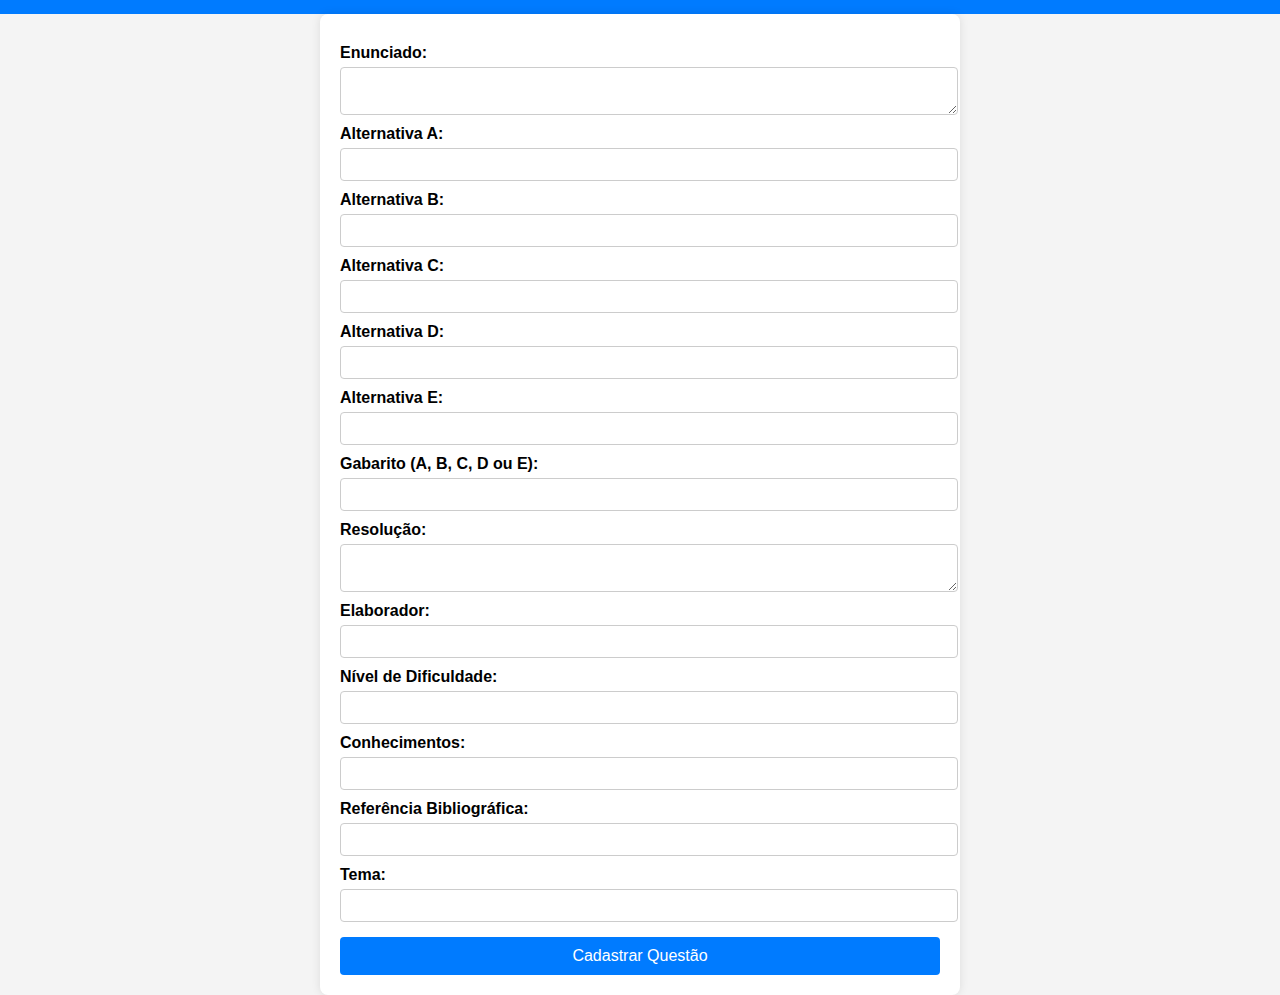
==== cadastro.html @ d35d00e6 "Rename index.HTML to cadastro.html" ====
<!DOCTYPE html>
<html lang="pt-BR">
<head>
    <meta charset="UTF-8">
    <meta name="viewport" content="width=device-width, initial-scale=1.0">
    <title>Cadastro de Questões - OBE</title>
    <link rel="stylesheet" href="styles.css">
</head>
<body>
    <header>
        <h1>Cadastro de Questões - Olimpíada Brasileira de Estatística</h1>
    </header>
    <main>
        <form id="questionForm">
            <label for="enunciado">Enunciado:</label>
            <textarea id="enunciado" required></textarea>

            <label for="alternativa_a">Alternativa A:</label>
            <input type="text" id="alternativa_a" required>

            <label for="alternativa_b">Alternativa B:</label>
            <input type="text" id="alternativa_b" required>

            <label for="alternativa_c">Alternativa C:</label>
            <input type="text" id="alternativa_c" required>

            <label for="alternativa_d">Alternativa D:</label>
            <input type="text" id="alternativa_d" required>

            <label for="alternativa_e">Alternativa E:</label>
            <input type="text" id="alternativa_e" required>

            <label for="gabarito">Gabarito (A, B, C, D ou E):</label>
            <input type="text" id="gabarito" maxlength="1" required>

            <label for="resolucao">Resolução:</label>
            <textarea id="resolucao" required></textarea>

            <label for="elaborador">Elaborador:</label>
            <input type="text" id="elaborador" required>

            <label for="nivel_dificuldade">Nível de Dificuldade:</label>
            <input type="text" id="nivel_dificuldade" required>

            <label for="conhecimentos">Conhecimentos:</label>
            <input type="text" id="conhecimentos" required>

            <label for="referencia">Referência Bibliográfica:</label>
            <input type="text" id="referencia" required>

            <label for="tema">Tema:</label>
            <input type="text" id="tema" required>

            <button type="submit">Cadastrar Questão</button>
        </form>
    </main>
    <script src="script.js"></script>
</body>
</html>
---- styles.css ----
body {
    font-family: Arial, sans-serif;
    background-color: #f4f4f4;
    margin: 0;
    padding: 0;
    display: flex;
    flex-direction: column;
    align-items: center;
    justify-content: center;
    height: 100vh;
}

header {
    background-color: #007bff;
    color: white;
    width: 100%;
    text-align: center;
    padding: 15px 0;
}

main {
    background: white;
    padding: 20px;
    border-radius: 8px;
    box-shadow: 0 0 10px rgba(0, 0, 0, 0.1);
    width: 90%;
    max-width: 600px;
}

form {
    display: flex;
    flex-direction: column;
}

label {
    margin-top: 10px;
    font-weight: bold;
}

input, textarea {
    width: 100%;
    padding: 8px;
    margin-top: 5px;
    border: 1px solid #ccc;
    border-radius: 4px;
}

button {
    margin-top: 15px;
    padding: 10px;
    background-color: #007bff;
    color: white;
    border: none;
    border-radius: 4px;
    cursor: pointer;
    font-size: 16px;
}

button:hover {
    background-color: #0056b3;
}
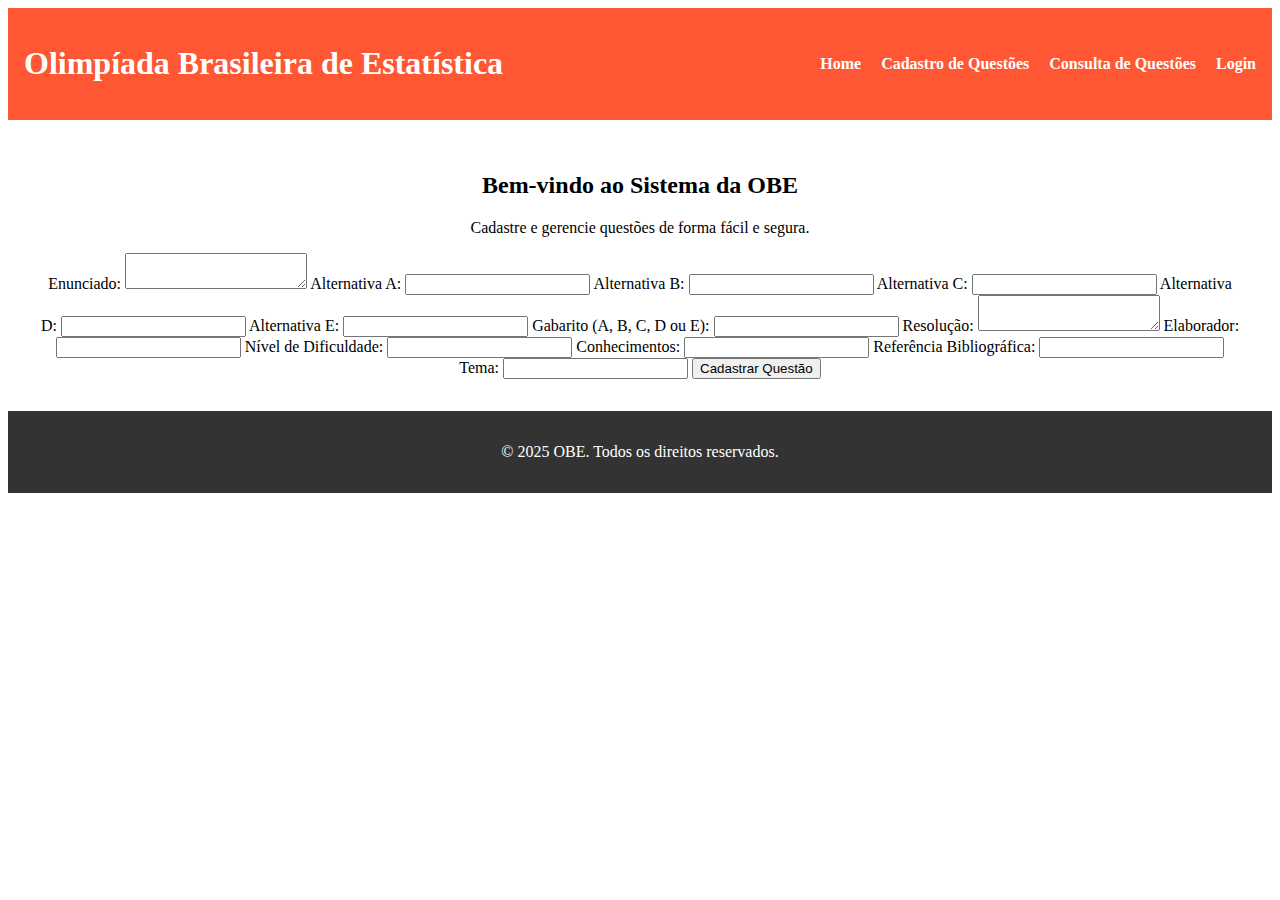
==== commit 225795e9: "Update cadastro.html" ====
--- a/cadastro.html
+++ b/cadastro.html
@@ -3,15 +3,27 @@
 <head>
     <meta charset="UTF-8">
     <meta name="viewport" content="width=device-width, initial-scale=1.0">
-    <title>Cadastro de Questões - OBE</title>
+    <title>OBE - Cadastro de Questões</title>
     <link rel="stylesheet" href="styles.css">
 </head>
 <body>
     <header>
-        <h1>Cadastro de Questões - Olimpíada Brasileira de Estatística</h1>
+        <h1>Olimpíada Brasileira de Estatística</h1>
+        <nav>
+            <ul>
+                <li><a href="index.html">Home</a></li>
+                <li><a href="cadastro.html">Cadastro de Questões</a></li>
+                <li><a href="consulta.html">Consulta de Questões</a></li>
+                <li><a href="login.html">Login</a></li>
+            </ul>
+        </nav>
     </header>
     <main>
-        <form id="questionForm">
+        <section class="intro">
+            <h2>Bem-vindo ao Sistema da OBE</h2>
+            <p>Cadastre e gerencie questões de forma fácil e segura.</p>
+        </section>
+           <form id="questionForm">
             <label for="enunciado">Enunciado:</label>
             <textarea id="enunciado" required></textarea>
 
@@ -54,6 +66,16 @@
             <button type="submit">Cadastrar Questão</button>
         </form>
     </main>
+    <footer>
+        <p>&copy; 2025 OBE. Todos os direitos reservados.</p>
+    </footer>
+</body>
+</html>
+    <meta charset="UTF-8">
+    <meta name="viewport" content="width=device-width, initial-scale=1.0">
+    <title>Cadastro de Questões - OBE</title>
+    <link rel="stylesheet" href="styles.css">
+<body>
     <script src="script.js"></script>
 </body>
 </html>
--- a/styles.css
+++ b/styles.css
@@ -1,61 +1,58 @@
+css
 body {
     font-family: Arial, sans-serif;
-    background-color: #f4f4f4;
     margin: 0;
     padding: 0;
+    background: #f8f9fa;
     display: flex;
     flex-direction: column;
+    min-height: 100vh;
+}
+header {
+    background: #ff5733;
+    color: white;
+    padding: 1rem;
+    display: flex;
+    justify-content: space-between;
     align-items: center;
+}
+nav ul {
+    list-style: none;
+    display: flex;
+    gap: 20px;
+    padding: 0;
+    margin: 0;
+}
+nav a {
+    color: white;
+    text-decoration: none;
+    font-weight: bold;
+}
+main {
+    flex-grow: 1;
+    display: flex;
+    flex-direction: column;
     justify-content: center;
-    height: 100vh;
+    align-items: center;
+    padding: 2rem;
+    text-align: center;
 }
-
-header {
-    background-color: #007bff;
-    color: white;
-    width: 100%;
-    text-align: center;
-    padding: 15px 0;
-}
-
-main {
-    background: white;
-    padding: 20px;
-    border-radius: 8px;
-    box-shadow: 0 0 10px rgba(0, 0, 0, 0.1);
-    width: 90%;
+.intro {
     max-width: 600px;
 }
-
-form {
-    display: flex;
-    flex-direction: column;
+footer {
+    text-align: center;
+    padding: 1rem;
+    background: #333;
+    color: white;
 }
-
-label {
-    margin-top: 10px;
-    font-weight: bold;
+@media (max-width: 768px) {
+    header {
+        flex-direction: column;
+        text-align: center;
+    }
+    nav ul {
+        flex-direction: column;
+        gap: 10px;
+    }
 }
-
-input, textarea {
-    width: 100%;
-    padding: 8px;
-    margin-top: 5px;
-    border: 1px solid #ccc;
-    border-radius: 4px;
-}
-
-button {
-    margin-top: 15px;
-    padding: 10px;
-    background-color: #007bff;
-    color: white;
-    border: none;
-    border-radius: 4px;
-    cursor: pointer;
-    font-size: 16px;
-}
-
-button:hover {
-    background-color: #0056b3;
-}
--- a/styles.css
+++ b/styles.css
@@ -1,61 +1,58 @@
+css
 body {
     font-family: Arial, sans-serif;
-    background-color: #f4f4f4;
     margin: 0;
     padding: 0;
+    background: #f8f9fa;
     display: flex;
     flex-direction: column;
+    min-height: 100vh;
+}
+header {
+    background: #ff5733;
+    color: white;
+    padding: 1rem;
+    display: flex;
+    justify-content: space-between;
     align-items: center;
+}
+nav ul {
+    list-style: none;
+    display: flex;
+    gap: 20px;
+    padding: 0;
+    margin: 0;
+}
+nav a {
+    color: white;
+    text-decoration: none;
+    font-weight: bold;
+}
+main {
+    flex-grow: 1;
+    display: flex;
+    flex-direction: column;
     justify-content: center;
-    height: 100vh;
+    align-items: center;
+    padding: 2rem;
+    text-align: center;
 }
-
-header {
-    background-color: #007bff;
-    color: white;
-    width: 100%;
-    text-align: center;
-    padding: 15px 0;
-}
-
-main {
-    background: white;
-    padding: 20px;
-    border-radius: 8px;
-    box-shadow: 0 0 10px rgba(0, 0, 0, 0.1);
-    width: 90%;
+.intro {
     max-width: 600px;
 }
-
-form {
-    display: flex;
-    flex-direction: column;
+footer {
+    text-align: center;
+    padding: 1rem;
+    background: #333;
+    color: white;
 }
-
-label {
-    margin-top: 10px;
-    font-weight: bold;
+@media (max-width: 768px) {
+    header {
+        flex-direction: column;
+        text-align: center;
+    }
+    nav ul {
+        flex-direction: column;
+        gap: 10px;
+    }
 }
-
-input, textarea {
-    width: 100%;
-    padding: 8px;
-    margin-top: 5px;
-    border: 1px solid #ccc;
-    border-radius: 4px;
-}
-
-button {
-    margin-top: 15px;
-    padding: 10px;
-    background-color: #007bff;
-    color: white;
-    border: none;
-    border-radius: 4px;
-    cursor: pointer;
-    font-size: 16px;
-}
-
-button:hover {
-    background-color: #0056b3;
-}
